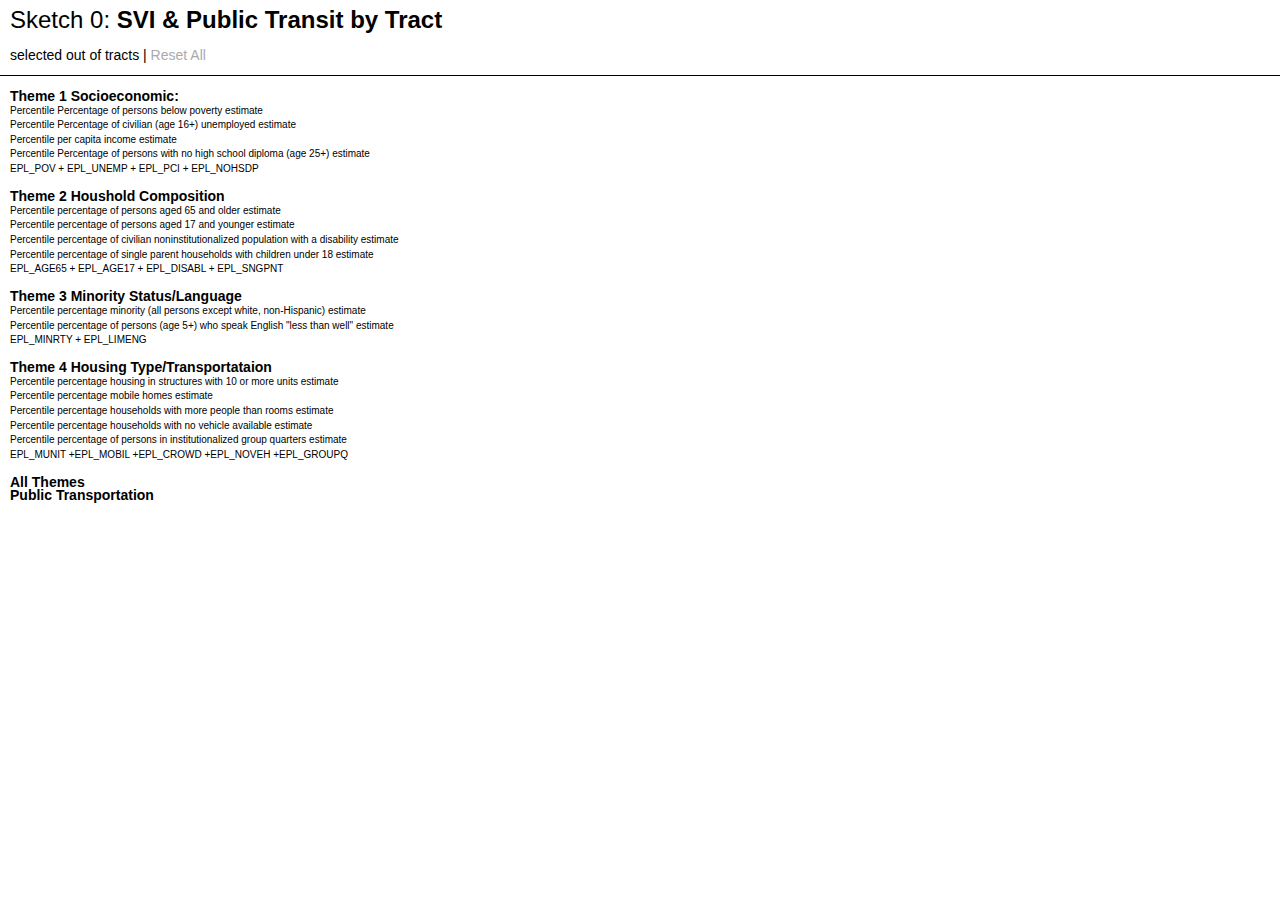
==== index.html @ 678d440b "first commit" ====
<!DOCTYPE html>
<html>
<head>

	  <meta charset="UTF-8">
    <title>transit</title>

    <meta charset="UTF-8">

    <link rel="stylesheet" type="text/css" href="css/bootstrap.min.css">
    <link rel="stylesheet" type="text/css" href="css/dc.css"/>
    <link rel="stylesheet" type="text/css" href="css/style.css"/>

    <style>
     
    </style>

</head>

<body>
<div id="title">
  Sketch 0:  <strong>SVI & Public Transit by Tract</strong>
</div>
    <div class="dc-data-count">
      <span class="filter-count"></span> selected out of <span class="total-count"></span> tracts | <a
      href="javascript:dc.filterAll(); dc.renderAll();">Reset All</a>
    </div>
<div id="container">


    
<div id = "THEME1">
  <strong>Theme 1 Socioeconomic: </strong><br>
  <span class="factors">Percentile Percentage of persons below poverty estimate<br>
  Percentile Percentage of civilian (age 16+) unemployed estimate<br>
  Percentile per capita income estimate<br>
  Percentile Percentage of persons with no high school diploma (age 25+) estimate<br>
  EPL_POV + EPL_UNEMP + EPL_PCI + EPL_NOHSDP<br><br>
  </span>
</div>
<div id = "THEME2">
  <strong>Theme 2 Houshold Composition</strong><br>
  <span class="factors">Percentile percentage of persons aged 65 and older estimate<br>
  Percentile percentage of persons aged 17 and younger estimate<br>
  Percentile percentage of civilian noninstitutionalized population with a disability estimate<br>
  Percentile percentage of single parent households with children under 18 estimate<br>
  EPL_AGE65 +
  EPL_AGE17 +
  EPL_DISABL +
  EPL_SNGPNT<br><br>
  </span>
  
</div>
<div id = "THEME3">
  <strong>Theme 3 Minority Status/Language</strong><br>
  <span class="factors">Percentile percentage minority (all persons except white, non-Hispanic) estimate
 <br>
  Percentile percentage of persons (age 5+) who speak English "less than well" estimate<br>
  <span>
  EPL_MINRTY + EPL_LIMENG<br><br>
</div>
<div id = "THEME4">
  <strong>Theme 4 Housing Type/Transportataion</strong><br>
  <span class="factors">Percentile
  percentage housing
  in structures with
  10 or more units
  estimate
  
<br>
  Percentile
  percentage mobile
  homes estimate
  <br>
  Percentile
  percentage
  households with
  more people than
  rooms estimate
  <br>
  Percentile
  percentage
  households with no
  vehicle available
  estimate
  <br>
  Percentile
  percentage of
  persons in
  institutionalized
  group quarters
  estimate
  <br>
  EPL_MUNIT +EPL_MOBIL +EPL_CROWD +EPL_NOVEH +EPL_GROUPQ<br><br>
  <span>
</div>
<div id = "THEMES">
  <strong>All Themes</strong><br>
</div>

<div id="publicTransit">
<strong>Public Transportation</strong>
<br>
</div>


    
</div>

<script type="text/javascript" src="js/d3.js"></script>
<script type="text/javascript" src="js/crossfilter.js"></script>
<script type="text/javascript" src="js/dc.js"></script>
<script type="text/javascript" src="js/queue.v1.min.js"></script>

<script type="text/javascript" src="index.js"></script>


</body>
</html>
---- css/dc.css ----
div.dc-chart {
    float: left;
}

.dc-chart rect.bar {
    stroke: none;
    cursor: pointer;
}

.dc-chart rect.bar:hover {
    fill-opacity: .5;
}

.dc-chart rect.stack1 {
    stroke: none;
    fill: red;
}

.dc-chart rect.stack2 {
    stroke: none;
    fill: green;
}

.dc-chart rect.deselected {
    stroke: none;
    fill: #aaa;
}

.dc-chart .empty-chart .pie-slice path {
    fill: #FFEEEE;
    cursor: default;
}

.dc-chart .empty-chart .pie-slice {
    cursor: default;
}

.dc-chart .pie-slice {
    fill: black;
    font-size: 12px;
    cursor: pointer;
}

.dc-chart .pie-slice.external{
    fill: black;
}

.dc-chart .pie-slice :hover {
    fill-opacity: .8;
}

.dc-chart .pie-slice.highlight {
    fill-opacity: .8;
}

.dc-chart .selected path {
    stroke-width: 1;
    stroke: #aaa;
    fill-opacity: 1;
}

.dc-chart .deselected path {
    stroke: none;
    fill-opacity: .5;
    fill: #aaa;
}

.dc-chart .axis path, .axis line {
    fill: none;
    stroke: #aaa;
    shape-rendering: crispEdges;
}

.dc-chart .axis text {
    font: 10px serif;
	fill:#aaa;
}

.dc-chart .grid-line {
    fill: none;
    stroke: #aaa;
    opacity: .5;
    shape-rendering: crispEdges;
}

.dc-chart .grid-line line {
    fill: none;
    stroke: #aaa;
    opacity: .5;
    shape-rendering: crispEdges;
}

.dc-chart .brush rect.background {
    z-index: -999;
}

.dc-chart .brush rect.extent {
    fill: #aaa;
    fill-opacity: .125;
}

.dc-chart .brush .resize path {
    fill: #eee;
    stroke: #aaa;
}

.dc-chart path.line {
    fill: none;
    stroke-width: 1.5px;
}

.dc-chart circle.dot {
    stroke: none;
}

.dc-chart g.dc-tooltip path {
    fill: none;
    stroke: #fff;
    stroke-opacity: .8;
}

.dc-chart path.area {
    fill-opacity: .3;
    stroke: none;
}

.dc-chart .node {
    font-size: 0.7em;
    cursor: pointer;
}

.dc-chart .node :hover {
    fill-opacity: .8;
}

.dc-chart .selected circle {
    stroke-width: 3;
    stroke: #aaa;
    fill-opacity: 1;
}

.dc-chart .deselected circle {
    stroke: none;
    fill-opacity: .5;
    fill: #aaa;
}

.dc-chart .bubble {
    stroke: none;
    fill-opacity: 0.6;
}

.dc-data-count {
    float: right;
    margin-top: 15px;
    margin-right: 15px;
	font-weight:normal;
	
}

.dc-data-count .filter-count {
    color: #aaa;
}

.dc-data-count .total-count {
    color: #aaa;
	font-weight:normal;
}

.dc-data-table {
}

.dc-chart g.state {
    cursor: pointer;
}

.dc-chart g.state :hover {
    fill-opacity: .8;
}

.dc-chart g.state path {
    stroke: white;
}

.dc-chart g.selected path {
}

.dc-chart g.deselected path {
    fill: grey;
}

.dc-chart g.selected text {
}

.dc-chart g.deselected text {
    display: none;
}

.dc-chart g.county path {
    stroke: white;
    fill: none;
}

.dc-chart g.debug rect {
    fill:#ff2222;
    fill-opacity: .2;
}

.dc-chart g.row rect {
    fill-opacity: 0.8;
    cursor: pointer;
}

.dc-chart g.row rect:hover {
    fill-opacity: 0.6;
}

.dc-chart g.row text {
    fill: #aaa;
    font-size: 12px;
    cursor: pointer;
}

.dc-legend {
    font-size: 11px;
}

.dc-legend-item {
    cursor: pointer;
}

.dc-chart g.axis text {
    /* Makes it so the user can't accidentally click and select text that is meant as a label only */
    -webkit-user-select: none; /* Chrome/Safari */
    -moz-user-select: none; /* Firefox */
    -ms-user-select: none; /* IE10 */
    -o-user-select: none;
    user-select: none;
    pointer-events: none;
}

.dc-chart path.highlight {
    stroke-width: 3;
    fill-opacity: 1;
    stroke-opacity: 1;
}

.dc-chart .highlight {
    fill-opacity: 1;
    stroke-opacity: 1;
}

.dc-chart .fadeout {
    fill-opacity: 0.2;
    stroke-opacity: 0.2;
}

.dc-chart path.dc-symbol, g.dc-legend-item.fadeout {
    fill-opacity: 0.5;
    stroke-opacity: 0.5;
}

.dc-hard .number-display {
    float: none;
}

.dc-chart .box text {
    font: 10px sans-serif;
    -webkit-user-select: none; /* Chrome/Safari */
    -moz-user-select: none; /* Firefox */
    -ms-user-select: none; /* IE10 */
    -o-user-select: none;
    user-select: none;
    pointer-events: none;
}

.dc-chart .box line,
.dc-chart .box circle {
    fill: #fff;
    stroke: #aaa;
    stroke-width: 1.5px;
}

.dc-chart .box rect {
    stroke: #aaa;
    stroke-width: 1.5px;
}

.dc-chart .box .center {
    stroke-dasharray: 3,3;
}

.dc-chart .box .outlier {
    fill: none;
    stroke: #aaa;
}

.dc-chart .box.deselected .box {
    fill: #aaa;
}

.dc-chart .box.deselected {
    opacity: .5;
}

.dc-chart .symbol{
    stroke: none;
}

.dc-chart .heatmap .box-group.deselected rect {
    stroke: none;
    fill-opacity: .5;
    fill: #aaa;
}

.dc-chart .heatmap g.axis text {
    pointer-events: all;
    cursor: pointer;
}
---- css/style.css ----
body{
	font-family:helvetica;
	color:#000000;
    font-size:14px;
    padding:10px;
}
a{
	color:#aaaaaa;
}

/* for charts and maps */
 #container{
     padding:10px;
	 position:absolute;
	 left:0px;
     top:80px;
     line-height:90%;
 }

 .dc-data-count{
     position:fixed;
     left:0px;
     top:20px;
     background-color:#fff;
     padding:10px;
     width:100%;
     z-index:999;
     border-bottom:1px solid black;
     
 }
 #title{
     position:fixed;
     left:0px;
     top:0px;
     padding:10px;
     height:20px;
     background-color:#fff;
     width:100%;
     z-index:999;
     font-size:24px;
 }
 .factors{
     font-size:10px;
 }
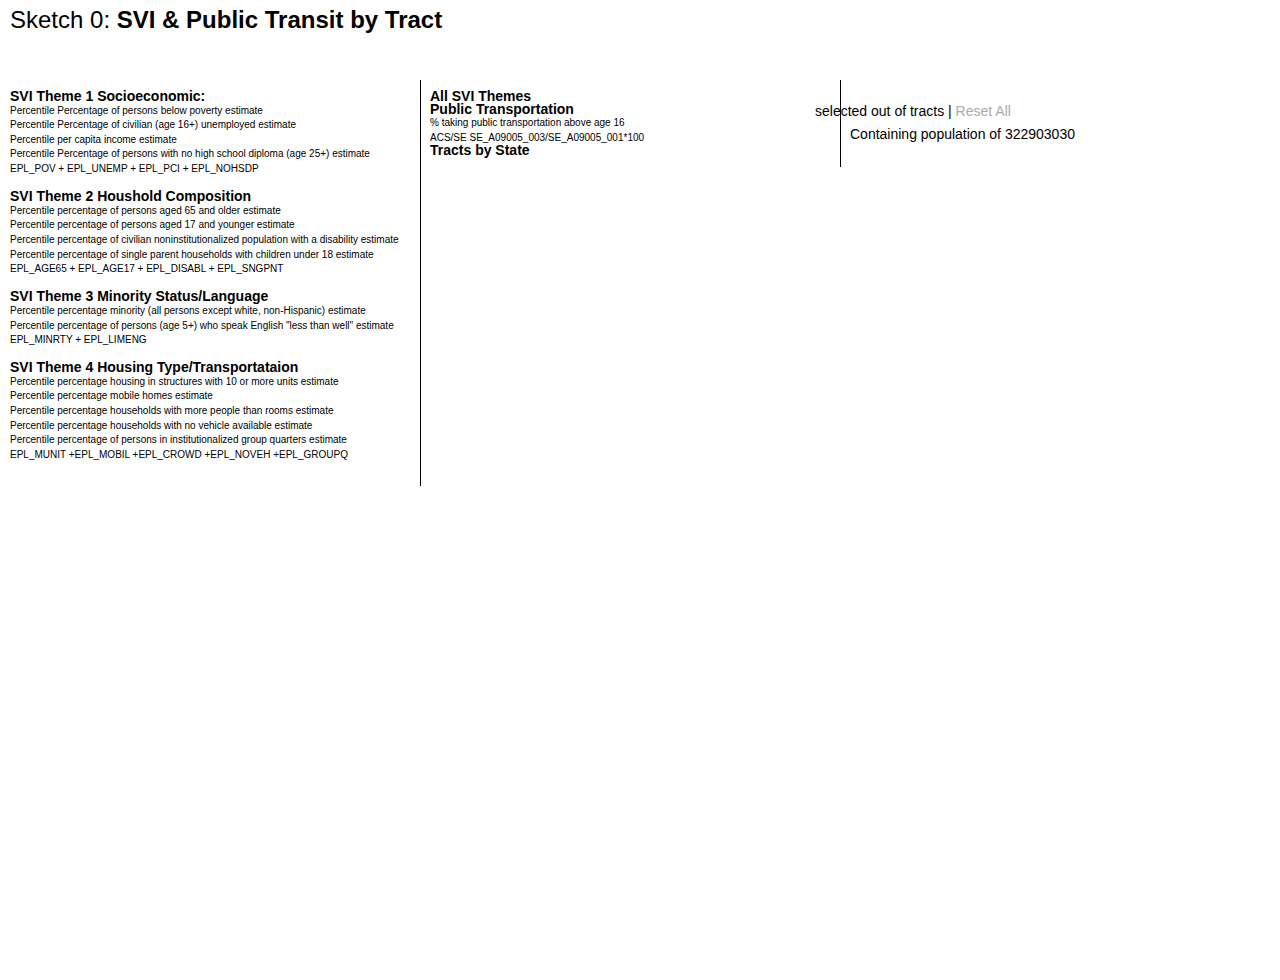
==== commit b760a7ba: "count" ====
--- a/index.html
+++ b/index.html
@@ -10,6 +10,13 @@
     <link rel="stylesheet" type="text/css" href="css/bootstrap.min.css">
     <link rel="stylesheet" type="text/css" href="css/dc.css"/>
     <link rel="stylesheet" type="text/css" href="css/style.css"/>
+  <script src='https://api.mapbox.com/mapbox.js/v3.1.1/mapbox.js'></script>
+  <script src="https://api.mapbox.com/mapbox-gl-js/v1.10.1/mapbox-gl.js"></script>
+  
+  <link href='https://api.mapbox.com/mapbox.js/v3.1.1/mapbox.css' rel='stylesheet' />
+<!--
+  <script type="text/javascript" src="js/mapbox-gl.js"></script>
+-->
 
     <style>
      
@@ -20,17 +27,13 @@
 <body>
 <div id="title">
   Sketch 0:  <strong>SVI & Public Transit by Tract</strong>
+  
 </div>
-    <div class="dc-data-count">
-      <span class="filter-count"></span> selected out of <span class="total-count"></span> tracts | <a
-      href="javascript:dc.filterAll(); dc.renderAll();">Reset All</a>
-    </div>
-<div id="container">
-
-
     
+    
+<div id="container1">
 <div id = "THEME1">
-  <strong>Theme 1 Socioeconomic: </strong><br>
+  <strong>SVI Theme 1 Socioeconomic: </strong><br>
   <span class="factors">Percentile Percentage of persons below poverty estimate<br>
   Percentile Percentage of civilian (age 16+) unemployed estimate<br>
   Percentile per capita income estimate<br>
@@ -39,7 +42,7 @@
   </span>
 </div>
 <div id = "THEME2">
-  <strong>Theme 2 Houshold Composition</strong><br>
+  <strong>SVI Theme 2 Houshold Composition</strong><br>
   <span class="factors">Percentile percentage of persons aged 65 and older estimate<br>
   Percentile percentage of persons aged 17 and younger estimate<br>
   Percentile percentage of civilian noninstitutionalized population with a disability estimate<br>
@@ -52,7 +55,7 @@
   
 </div>
 <div id = "THEME3">
-  <strong>Theme 3 Minority Status/Language</strong><br>
+  <strong>SVI Theme 3 Minority Status/Language</strong><br>
   <span class="factors">Percentile percentage minority (all persons except white, non-Hispanic) estimate
  <br>
   Percentile percentage of persons (age 5+) who speak English "less than well" estimate<br>
@@ -60,51 +63,50 @@
   EPL_MINRTY + EPL_LIMENG<br><br>
 </div>
 <div id = "THEME4">
-  <strong>Theme 4 Housing Type/Transportataion</strong><br>
+  <strong>SVI Theme 4 Housing Type/Transportataion</strong><br>
   <span class="factors">Percentile
-  percentage housing
-  in structures with
-  10 or more units
-  estimate
+  percentage housing in structures with 10 or more units estimate
   
 <br>
-  Percentile
-  percentage mobile
-  homes estimate
+  Percentile percentage mobile homes estimate
   <br>
-  Percentile
-  percentage
-  households with
-  more people than
-  rooms estimate
+  Percentile percentage households with more people than rooms estimate
   <br>
-  Percentile
-  percentage
-  households with no
-  vehicle available
-  estimate
+  Percentile percentage households with no vehicle available estimate
   <br>
-  Percentile
-  percentage of
-  persons in
-  institutionalized
-  group quarters
-  estimate
+  Percentile percentage of persons in institutionalized group quarters estimate
   <br>
   EPL_MUNIT +EPL_MOBIL +EPL_CROWD +EPL_NOVEH +EPL_GROUPQ<br><br>
   <span>
 </div>
+</div>
+<div id="container2">
 <div id = "THEMES">
-  <strong>All Themes</strong><br>
+  <strong>All SVI Themes</strong><br>
 </div>
 
 <div id="publicTransit">
 <strong>Public Transportation</strong>
 <br>
+<span class="factors">% taking public transportation above age 16<br>
+ACS/SE SE_A09005_003/SE_A09005_001*100<span>
 </div>
 
+<div id="STATE">
+<strong>Tracts by State</strong><br>
 
+</div>
     
+</div>
+
+<div id="container3">
+  <div class="dc-data-count">
+    <span class="filter-count"></span> selected out of <span class="total-count"></span> tracts | <a
+    href="javascript:dc.filterAll(); dc.renderAll();">Reset All</a>
+  </div>
+  <br>
+  <div id="population">Containing population of 322903030</div>
+  
 </div>
 
 <script type="text/javascript" src="js/d3.js"></script>
--- a/css/style.css
+++ b/css/style.css
@@ -9,24 +9,43 @@
 }
 
 /* for charts and maps */
- #container{
+ #container1{
      padding:10px;
 	 position:absolute;
 	 left:0px;
      top:80px;
      line-height:90%;
+     width:400px;
+     border-right:1px solid black;
  }
-
+ #container2{
+     padding:10px;
+	 position:absolute;
+	 left:420px;
+     top:80px;
+     line-height:90%;
+     width:400px;
+     border-right:1px solid black;
+ }
+ #container3{
+     padding:0px;
+	 position:absolute;
+	 left:840px;
+     top:80px;
+     line-height:90%;
+     width:600px;
+     height:100%;
+ }
  .dc-data-count{
-     position:fixed;
-     left:0px;
-     top:20px;
-     background-color:#fff;
+      padding:10px;
+     z-index:999;    
+     width:600px; 
+ }
+ #population{
+     text-align:left;
      padding:10px;
-     width:100%;
      z-index:999;
-     border-bottom:1px solid black;
-     
+     width:600px; 
  }
  #title{
      position:fixed;
@@ -39,6 +58,7 @@
      z-index:999;
      font-size:24px;
  }
+
  .factors{
      font-size:10px;
  }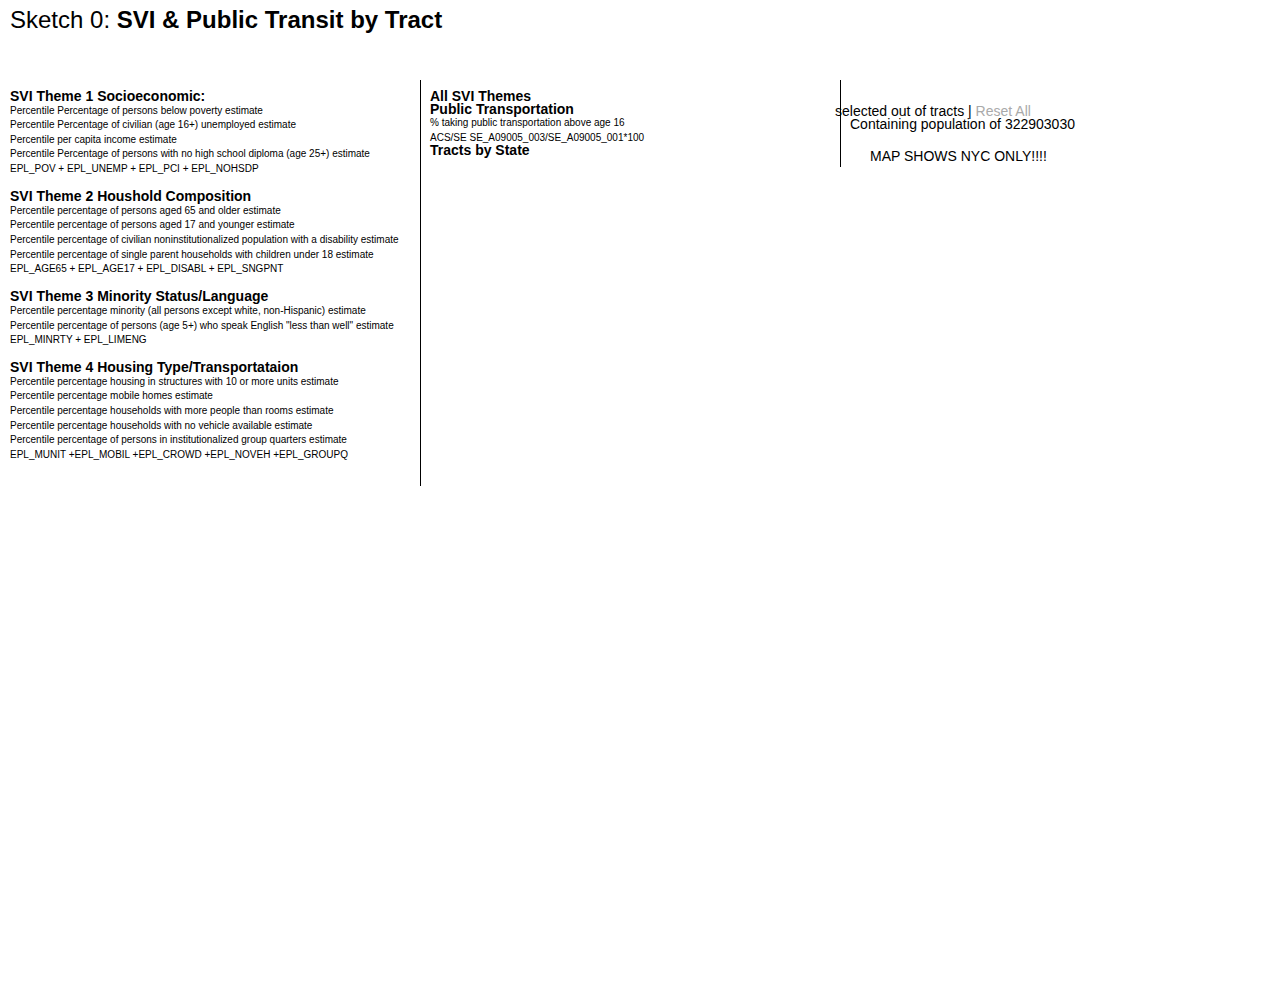
==== commit dae3e42f: "transit" ====
--- a/index.html
+++ b/index.html
@@ -107,6 +107,8 @@
   <br>
   <div id="population">Containing population of 322903030</div>
   
+  <div id="map">  MAP SHOWS NYC ONLY!!!!
+</div>
 </div>
 
 <script type="text/javascript" src="js/d3.js"></script>
--- a/css/style.css
+++ b/css/style.css
@@ -28,7 +28,7 @@
      border-right:1px solid black;
  }
  #container3{
-     padding:0px;
+     padding:10px;
 	 position:absolute;
 	 left:840px;
      top:80px;
@@ -37,13 +37,15 @@
      height:100%;
  }
  .dc-data-count{
-      padding:10px;
      z-index:999;    
      width:600px; 
  }
+ #map{
+     height:400px;
+     padding:20px;
+ }
  #population{
      text-align:left;
-     padding:10px;
      z-index:999;
      width:600px; 
  }
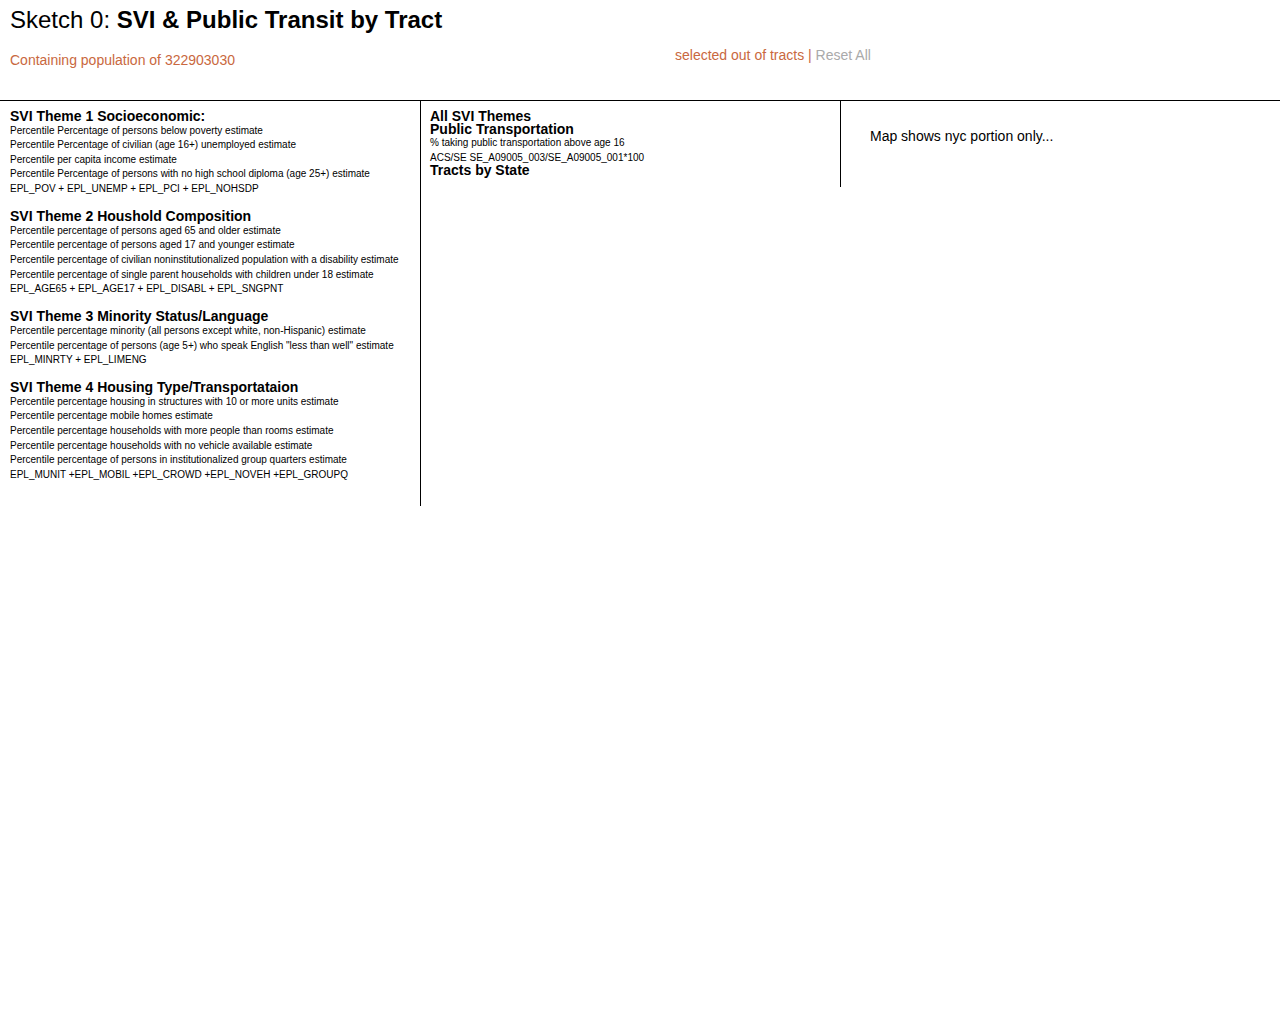
==== commit 6b55720b: "map" ====
--- a/index.html
+++ b/index.html
@@ -26,8 +26,13 @@
 
 <body>
 <div id="title">
-  Sketch 0:  <strong>SVI & Public Transit by Tract</strong>
-  
+  Sketch 0:  <strong>SVI & Public Transit by Tract</strong><br>
+  <div class="dc-data-count">
+    <span class="filter-count"></span> selected out of <span class="total-count"></span> tracts | <a
+    href="javascript:dc.filterAll(); dc.renderAll();">Reset All</a>
+  </div>
+  <br>
+  <div id="population">Containing population of 322903030</div>
 </div>
     
     
@@ -91,7 +96,7 @@
 <span class="factors">% taking public transportation above age 16<br>
 ACS/SE SE_A09005_003/SE_A09005_001*100<span>
 </div>
-
+  
 <div id="STATE">
 <strong>Tracts by State</strong><br>
 
@@ -100,14 +105,8 @@
 </div>
 
 <div id="container3">
-  <div class="dc-data-count">
-    <span class="filter-count"></span> selected out of <span class="total-count"></span> tracts | <a
-    href="javascript:dc.filterAll(); dc.renderAll();">Reset All</a>
-  </div>
-  <br>
-  <div id="population">Containing population of 322903030</div>
-  
-  <div id="map">  MAP SHOWS NYC ONLY!!!!
+ 
+  <div id="map">  Map shows nyc portion only...
 </div>
 </div>
 
--- a/css/style.css
+++ b/css/style.css
@@ -13,7 +13,7 @@
      padding:10px;
 	 position:absolute;
 	 left:0px;
-     top:80px;
+     top:100px;
      line-height:90%;
      width:400px;
      border-right:1px solid black;
@@ -22,7 +22,7 @@
      padding:10px;
 	 position:absolute;
 	 left:420px;
-     top:80px;
+     top:100px;
      line-height:90%;
      width:400px;
      border-right:1px solid black;
@@ -31,7 +31,7 @@
      padding:10px;
 	 position:absolute;
 	 left:840px;
-     top:80px;
+     top:100px;
      line-height:90%;
      width:600px;
      height:100%;
@@ -39,6 +39,8 @@
  .dc-data-count{
      z-index:999;    
      width:600px; 
+     font-size:14px;
+     color:#c96840;
  }
  #map{
      height:400px;
@@ -48,17 +50,20 @@
      text-align:left;
      z-index:999;
      width:600px; 
+     font-size:14px;
+     color:#c96840;
  }
  #title{
      position:fixed;
      left:0px;
      top:0px;
      padding:10px;
-     height:20px;
+     height:80px;
      background-color:#fff;
      width:100%;
      z-index:999;
      font-size:24px;
+     border-bottom:1px solid black;
  }
 
  .factors{
